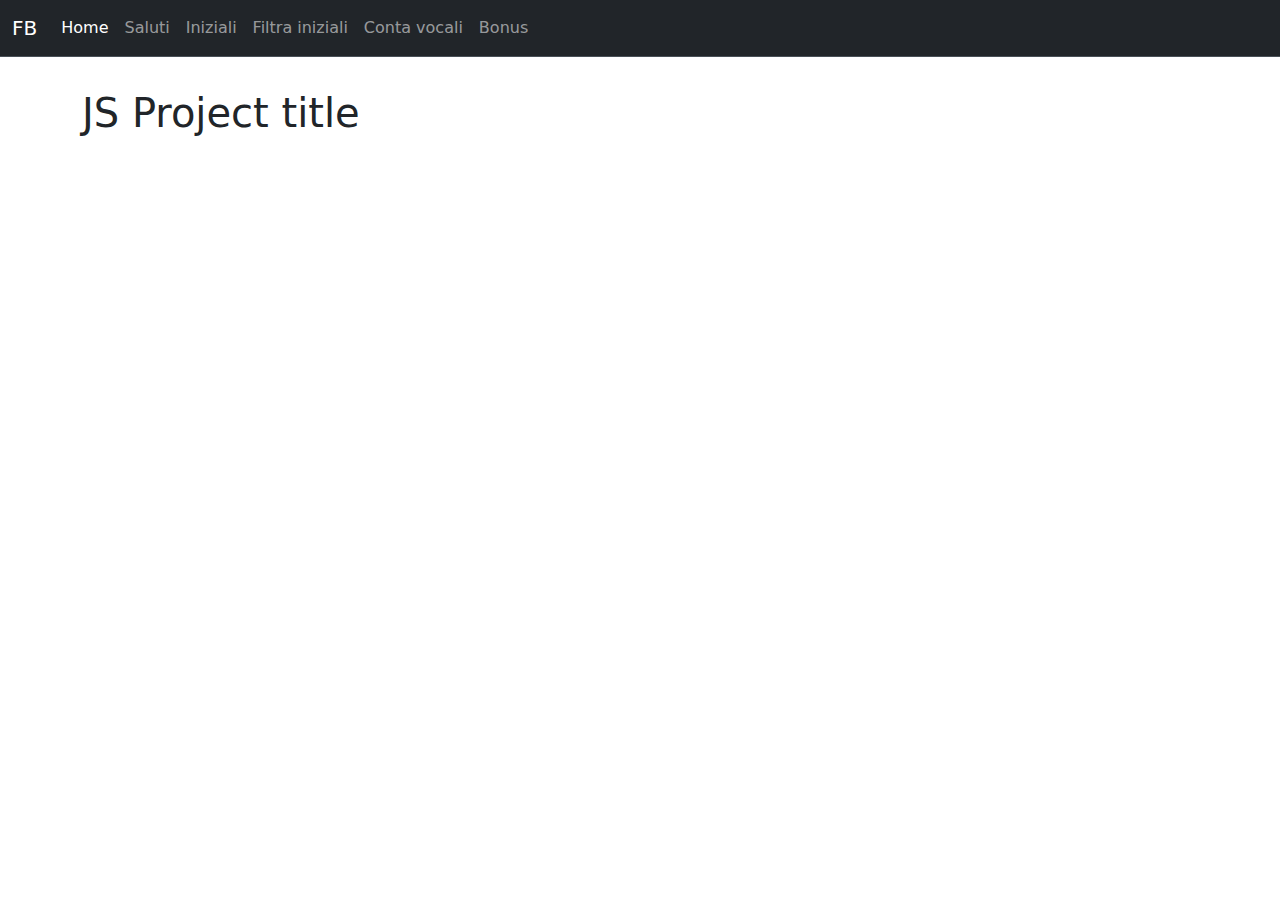
==== snack-funzioni/02_iniziali/index.html @ 25302ccb "first commit" ====
<!DOCTYPE html>
<html lang="it">

<head>
    <meta charset="UTF-8">
    <meta name="viewport" content="width=device-width, initial-scale=1.0">
    <title>Esercizio 08/04/2025 - Federico Bacci - Boolean corso Web Development classe #144</title>

    <meta name="description" content="Esercizio n°@ (08/04/2025): Snacks funzioni - Esecuzione i piccoli esercizi riguardanti le funzioni. 
    Studente: Federico Bacci. 
    Corso: Boolean corso Web Development classe #144">

    <!-- FONT AWESOME 6.7.2 CDN -->
    <!-- <link rel="stylesheet" href="https://cdnjs.cloudflare.com/ajax/libs/font-awesome/6.7.2/css/all.min.css" integrity="sha512-Evv84Mr4kqVGRNSgIGL/F/aIDqQb7xQ2vcrdIwxfjThSH8CSR7PBEakCr51Ck+w+/U6swU2Im1vVX0SVk9ABhg==" crossorigin="anonymous" referrerpolicy="no-referrer" /> -->

    <!-- BOOTSTRAP 5.3.3 CDN (CSS) -->
    <link href="https://cdn.jsdelivr.net/npm/bootstrap@5.3.3/dist/css/bootstrap.min.css" rel="stylesheet"
        integrity="sha384-QWTKZyjpPEjISv5WaRU9OFeRpok6YctnYmDr5pNlyT2bRjXh0JMhjY6hW+ALEwIH" crossorigin="anonymous">

    <!-- CUSTOM CSS -->
    <link rel="stylesheet" href="./assets/css/style.css">
</head>

<body>

    <header>
        <nav class="navbar navbar-expand-lg bg-dark border-bottom border-body" data-bs-theme="dark">
            <div class="container-fluid">
                <a class="navbar-brand" href="/">
                    FB
                </a>
                <button class="navbar-toggler" type="button" data-bs-toggle="collapse"
                    data-bs-target="#navbarSupportedContent" aria-controls="navbarSupportedContent"
                    aria-expanded="false" aria-label="Toggle navigation">
                    <span class="navbar-toggler-icon"></span>
                </button>
                <div class="collapse navbar-collapse" id="navbarSupportedContent">
                    <ul class="navbar-nav me-auto mb-2 mb-lg-0">
                        <li class="nav-item">
                            <a class="nav-link active" aria-current="page" href="/">
                                Home
                            </a>
                        </li>
                        <li class="nav-item">
                            <a class="nav-link" aria-current="page" href="/snack-funzioni/01_saluti/index.html">
                                Saluti
                            </a>
                        </li>
                        <li class="nav-item">
                            <a class="nav-link" aria-current="page" href="/snack-funzioni/02_iniziali/index.html">
                                Iniziali
                            </a>
                        </li>
                        <li class="nav-item">
                            <a class="nav-link" aria-current="page"
                                href="/snack-funzioni/03_filtra_iniziali/index.html">
                                Filtra iniziali
                            </a>
                        </li>
                        <li class="nav-item">
                            <a class="nav-link" aria-current="page" href="/snack-funzioni/04_conta_vocali/index.html">
                                Conta vocali
                            </a>
                        </li>
                        <li class="nav-item">
                            <a class="nav-link" aria-current="page" href="/snack-funzioni/05_bonus/index.html">
                                Bonus
                            </a>
                        </li>
                    </ul>
                </div>
            </div>
        </nav>
    </header>

    <main>
        <section>
            <div class="container">
                <div class="row">
                    <div class="col-12">
                        <h1>
                            JS Project title
                        </h1>
                    </div>
                </div>
            </div>
        </section>
    </main>

    <!-- BOOTSTRAP 5.3.3 CDN (JS) -->
    <script src="https://cdn.jsdelivr.net/npm/bootstrap@5.3.3/dist/js/bootstrap.bundle.min.js"
        integrity="sha384-YvpcrYf0tY3lHB60NNkmXc5s9fDVZLESaAA55NDzOxhy9GkcIdslK1eN7N6jIeHz"
        crossorigin="anonymous"></script>

    <!-- CUSTOM JS -->
    <script src="./assets/js/main.js"></script>
</body>

</html>
---- snack-funzioni/02_iniziali/assets/css/style.css ----
/* RESET */
* {
    margin: 0;
    padding: 0;
    box-sizing: border-box;
}



/* DEBUG */
.debug ,
.debug * {
    padding: 5px;
    background-color: #ff000022;
    border: 2px dashed red;
}



/* ⚙️ VARIABILI ⚙️ */
:root {
    --section-spacing: 1rem;
}



/* UTILS */
section {
    padding: calc(2 * var(--section-spacing)) 0;
}
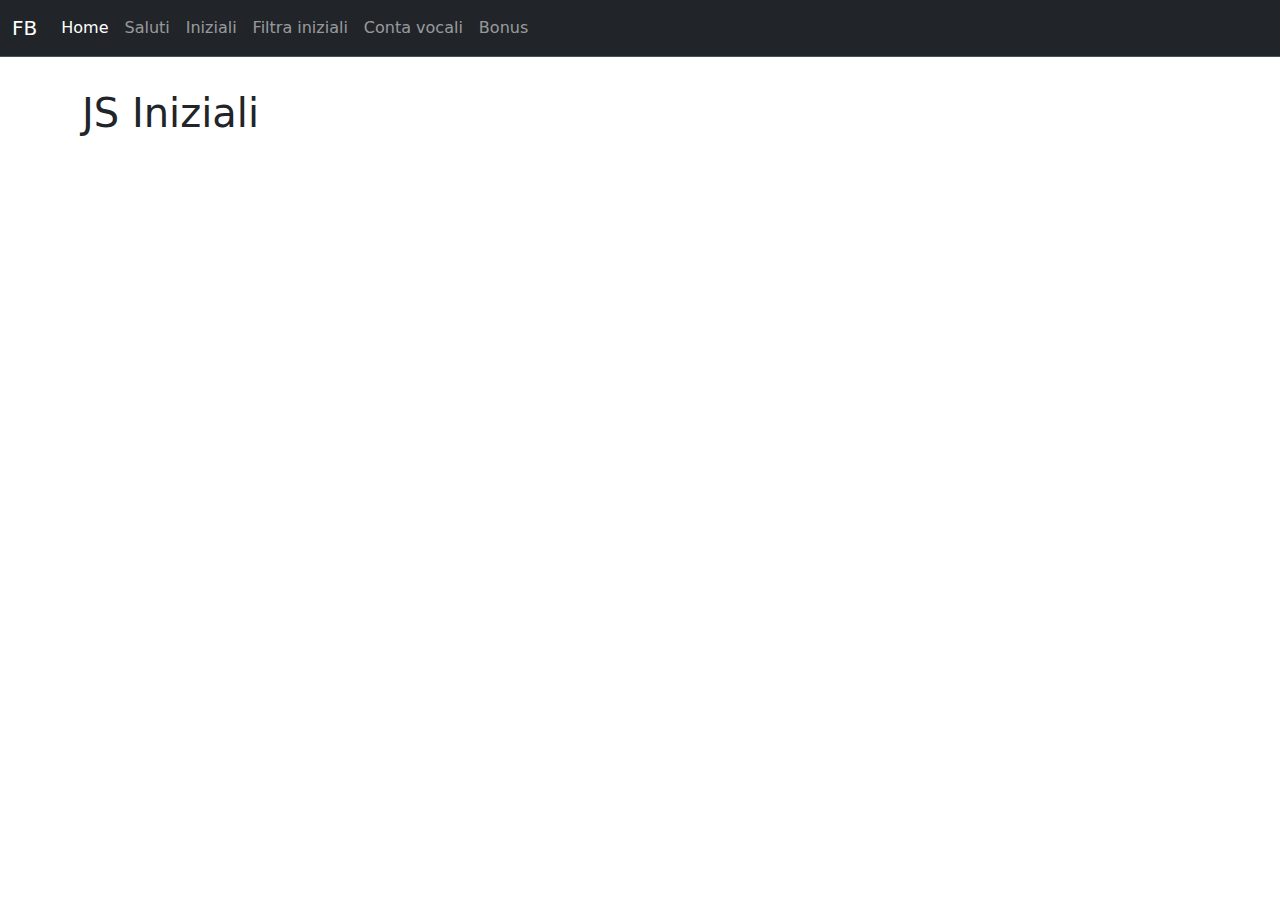
==== commit 47e8aff7: "svolgimento secondo esercizio e aggiunta relativa todo" ====
--- a/snack-funzioni/02_iniziali/index.html
+++ b/snack-funzioni/02_iniziali/index.html
@@ -79,7 +79,7 @@
                 <div class="row">
                     <div class="col-12">
                         <h1>
-                            JS Project title
+                            JS Iniziali
                         </h1>
                     </div>
                 </div>
